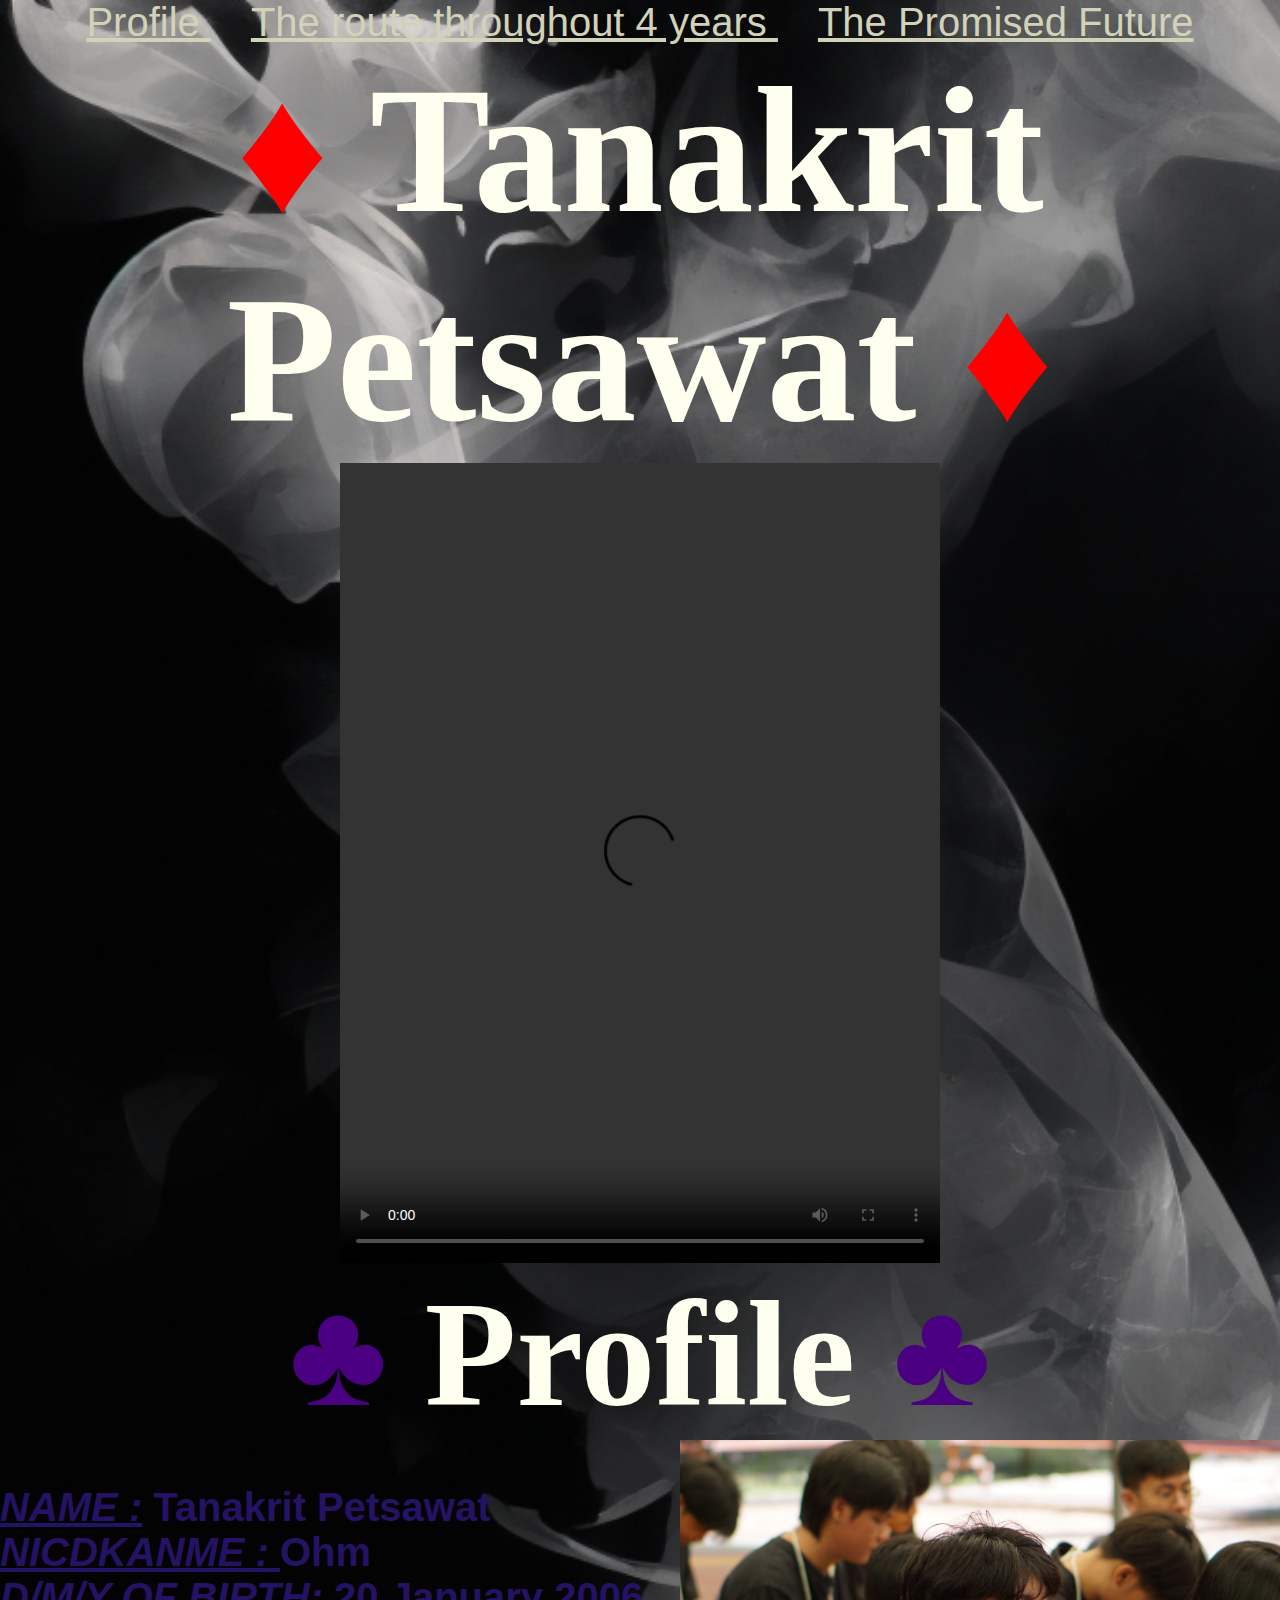
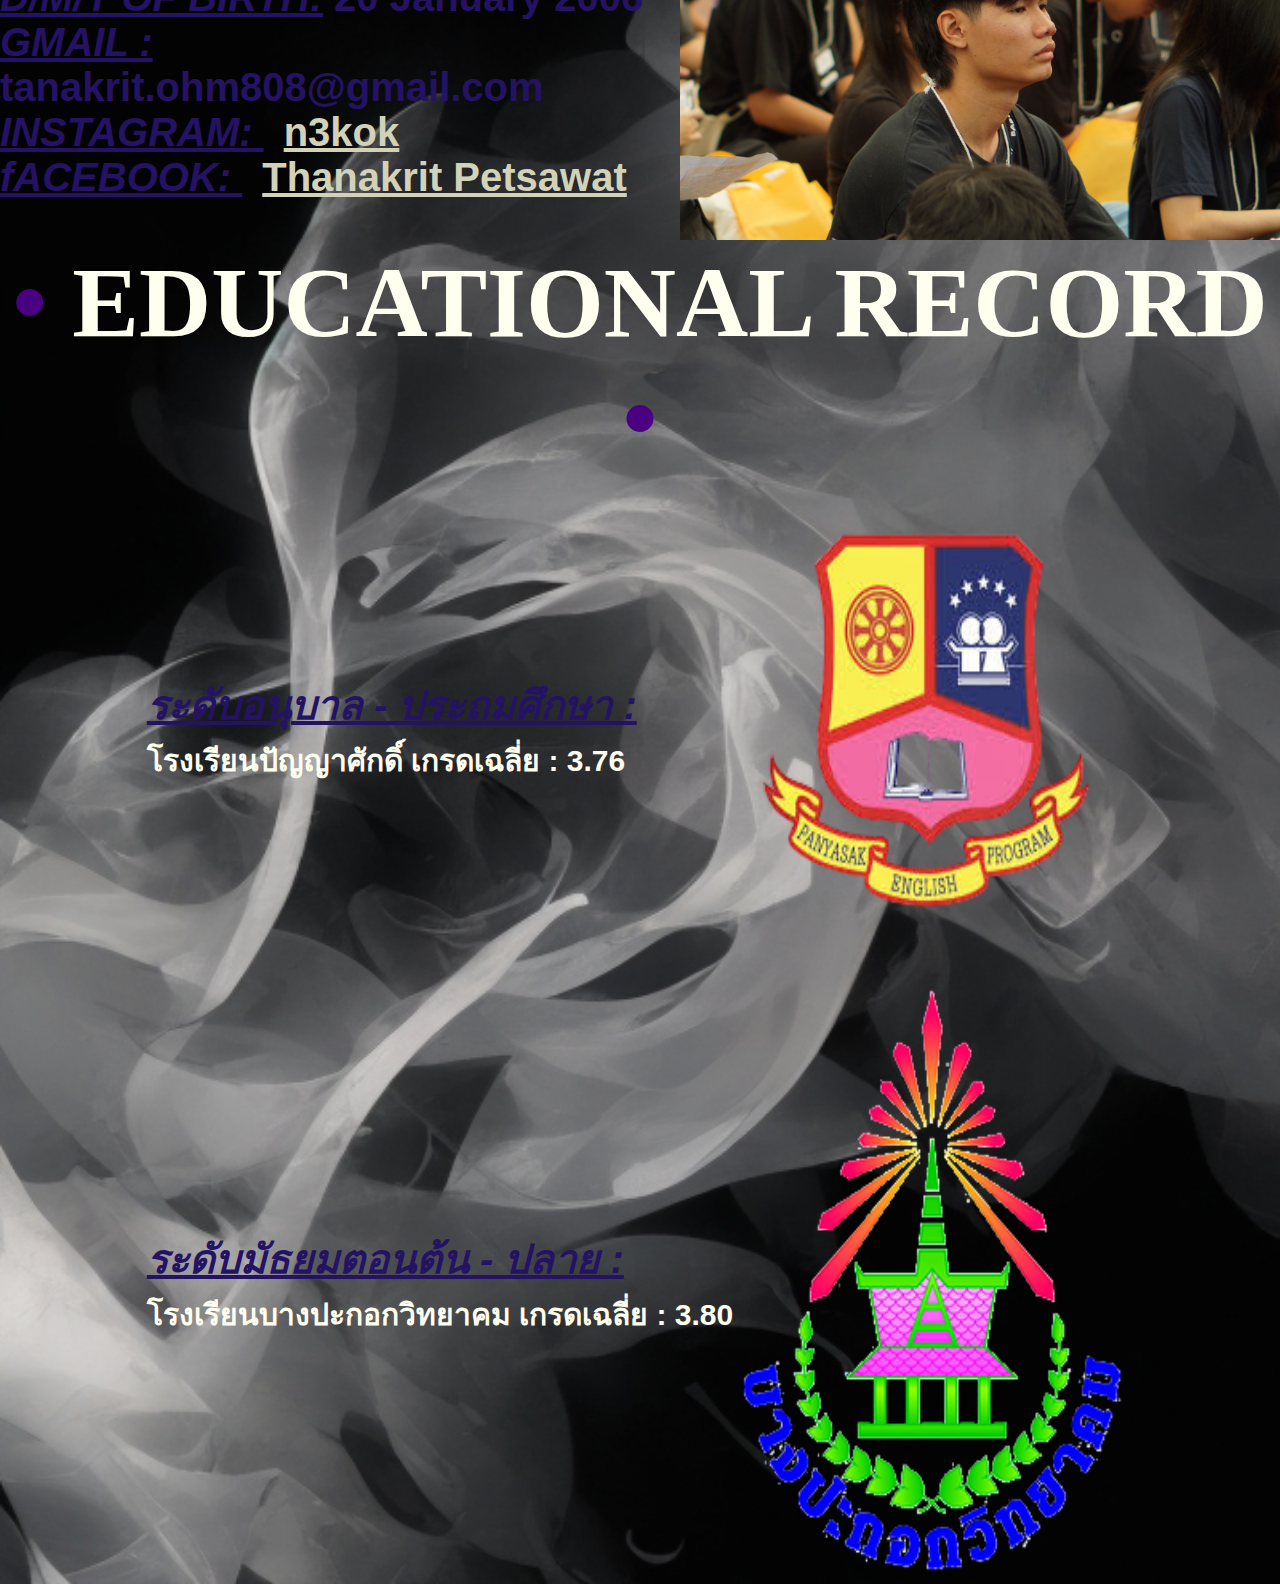
==== index.html @ 0dd7a675 "Copy Assignment 02" ====
<!DOCTYPE html>
<html lang="en">
<head>
    <meta charset="UTF-8">
    <meta name="viewport" content="width=device-width, initial-scale=1.0">
    <title>6709650045</title>
    <link rel="stylesheet" href="mystyle.css">
</head>
<body>
    <center>
    <ul class = "nav">
        <li><a href="index.html"> Profile </a> </li>
        <li><a href="myjourney.html"> The route throughout 4 years  </a> </li>
        <li><a href="myfuture.html"> The Promised Future </a> </li>
    </ul></center>
    <center>
    <h1> <font face="Monotype corsiva, cursive" > <font color = "red">♦</font> <font color = #FFFFF0>Tanakrit Petsawat</font> <font color = "red">♦</font> </font> </h1>
        <video width="600" height="800" src="resources/myvdo.mp4" controls></video>
    
    
    <h2> <center><font face="Monotype corsiva, cursive" > <font color = "indigo">♣</font> <font color = #FFFFF0> Profile </font> <font color = "indigo">♣</font> </font></center> </h2>
    <table border="0" cellspacing="0" cellpadding="10" width=”100%”>
        <tr>
            <th>
                <ul class="profileul">
                    <li> <u><i>NAME :</i></u>  Tanakrit  Petsawat  </li> 
                    <li> <u><i>NICDKANME :</i>  </u>Ohm </li>
                    <li> <u><i>D/M/Y OF BIRTH:</i></u>  20 January 2006</li>
                    <li> <u><i>GMAIL : </i></u> tanakrit.ohm808@gmail.com </li>
                    <li> <u><i>INSTAGRAM: </i></u><a href = "https://www.instagram.com/n3kok/?hl=th"> n3kok</a>   </li>
                    <li> <u><i> fACEBOOK: </i></u> <a href = "https://www.facebook.com/thanakrit.petsawat">Thanakrit Petsawat</a>  </li>
                </ul>
            </th>
            <th>
                <img width="600" height="400" src="resources/S__2400302.jpg" alt="">
            </th>
        </tr>
    </table>

    <h3> <center><font face="Monotype corsiva, cursive" > <font color = "indigo">•</font> <font color =#FFFFF0 >EDUCATIONAL RECORD</font> <font color = "indigo">•</font> </font></center> </h3>
    <table border="0" cellspacing="0" cellpadding="10" width=”100%”>
        <tr>
            <th>
                <ul class="profileul">
                    <u><i>ระดับอนุบาล - ประถมศึกษา :</i></u>  
                    <p>โรงเรียนปัญญาศักดิ์ เกรดเฉลี่ย : 3.76 </p>
                </ul>
            </th>
            <th>
                <img width="400" height="500" src="resources/images-Photoroom.png" alt="">
            </th>
        </tr>
        <tr>
            <th>
                <ul class="profileul">
                    <u><i>ระดับมัธยมตอนต้น - ปลาย :</i></u>  
                    <p> โรงเรียนบางปะกอกวิทยาคม เกรดเฉลี่ย : 3.80 </p>
                </ul>
            </th>
            <th>
                <img width="400" height="600" src="resources/BPK_Logo (2)-Photoroom.png" alt="">
            </th>
        </tr>
    </table>

</center>
</body>
</html>
---- mystyle.css ----
body{
    background-image: url(resources/Anime_Pastel_Dream_gradient_light_grey_smoke_wallpaper_1.jpg) ;
    background-repeat: no-repeat;
    background-size: cover;
}
h1{
    font-size: 180px;
}
h2{
    font-size: 150px;
}
h3{
    font-size: 100px;
}
.profileul{
    font-size: 40px;
}
table{
    text-align: left ;
}
#he{
    font-size: 150px;
    font-family: "Oswald", sans-serif;
    color: #FFFFF0;
}
.profileul{
    color: rgb(36, 19, 100);
}
*{
    padding: 0px;
    margin: 0px;
    box-sizing: border-box;
}
body{
    width: 100% ;
    font-family: Arial, sans-serif;
}
/* MY Future */
header {
    width: 100%;
    padding: 10px;
    background-color: rgba(255, 255, 0, 0);
    border: 1px solid gray;
    text-align: center;
    font-family: "Oswald", sans-serif;
    color: #FFFFF0;
    font-size: 50px;
    
}
nav {
    float: left;
    height: 200px;
    width: 20% ;
    padding: 10px;
    background-color: rgba(255, 255, 0, 0);
    border: 1px solid gray;
    text-align: center;
    color: #FFFFF0;
    font-family: "Oswald", sans-serif;
    font-size: 30px;
}
article {
    float: left;
    height: 200px;
    width: 80% ;
    padding: 10px;
    background-color: rgba(255, 255, 0, 0);
    border: 1px solid rgba(128, 128, 128, 0);
    text-align: center;
    font-family: "Oswald", sans-serif;
    color: #FFFFF0;
    font-size: 30px;
}
footer {
    width: 100%;
    padding: 10px;
    background-color: rgba(255, 255, 0, 0);
    border: 1px solid gray;
    text-align: center;
    clear: both;
    font-family: "Oswald", sans-serif;
    color: #FFFFF0;
    font-size: 30px;
}
#kl{
    height: 900px;
    width: 50%;
}
p{
    color: #FFFFF0;
    font-weight: 900;
    font-family: "Oswald", sans-serif;
    font-size: 30px;
}
.nav li{
    display: inline;
    font-family: "Oswald", sans-serif;
    font-size: 40px;
}
a{
    color: #d2d2b9;
    padding: 20px;
}
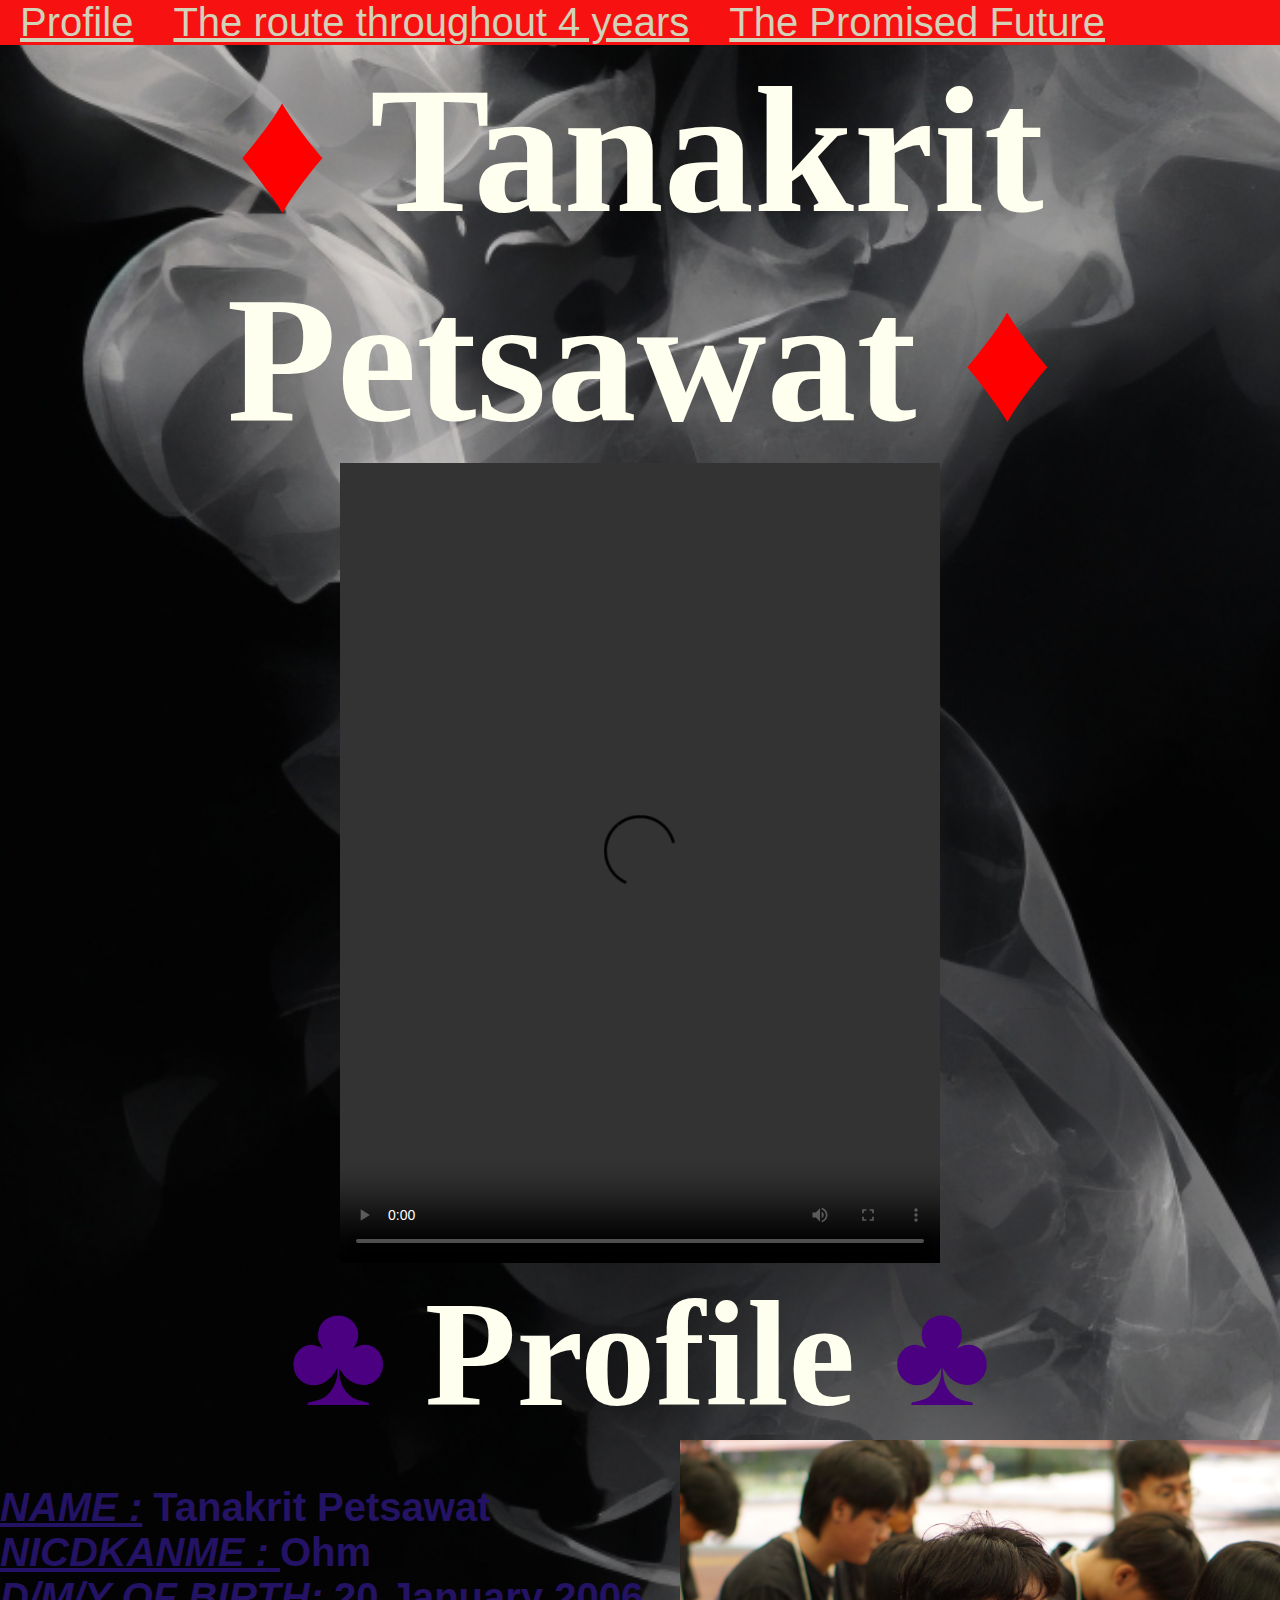
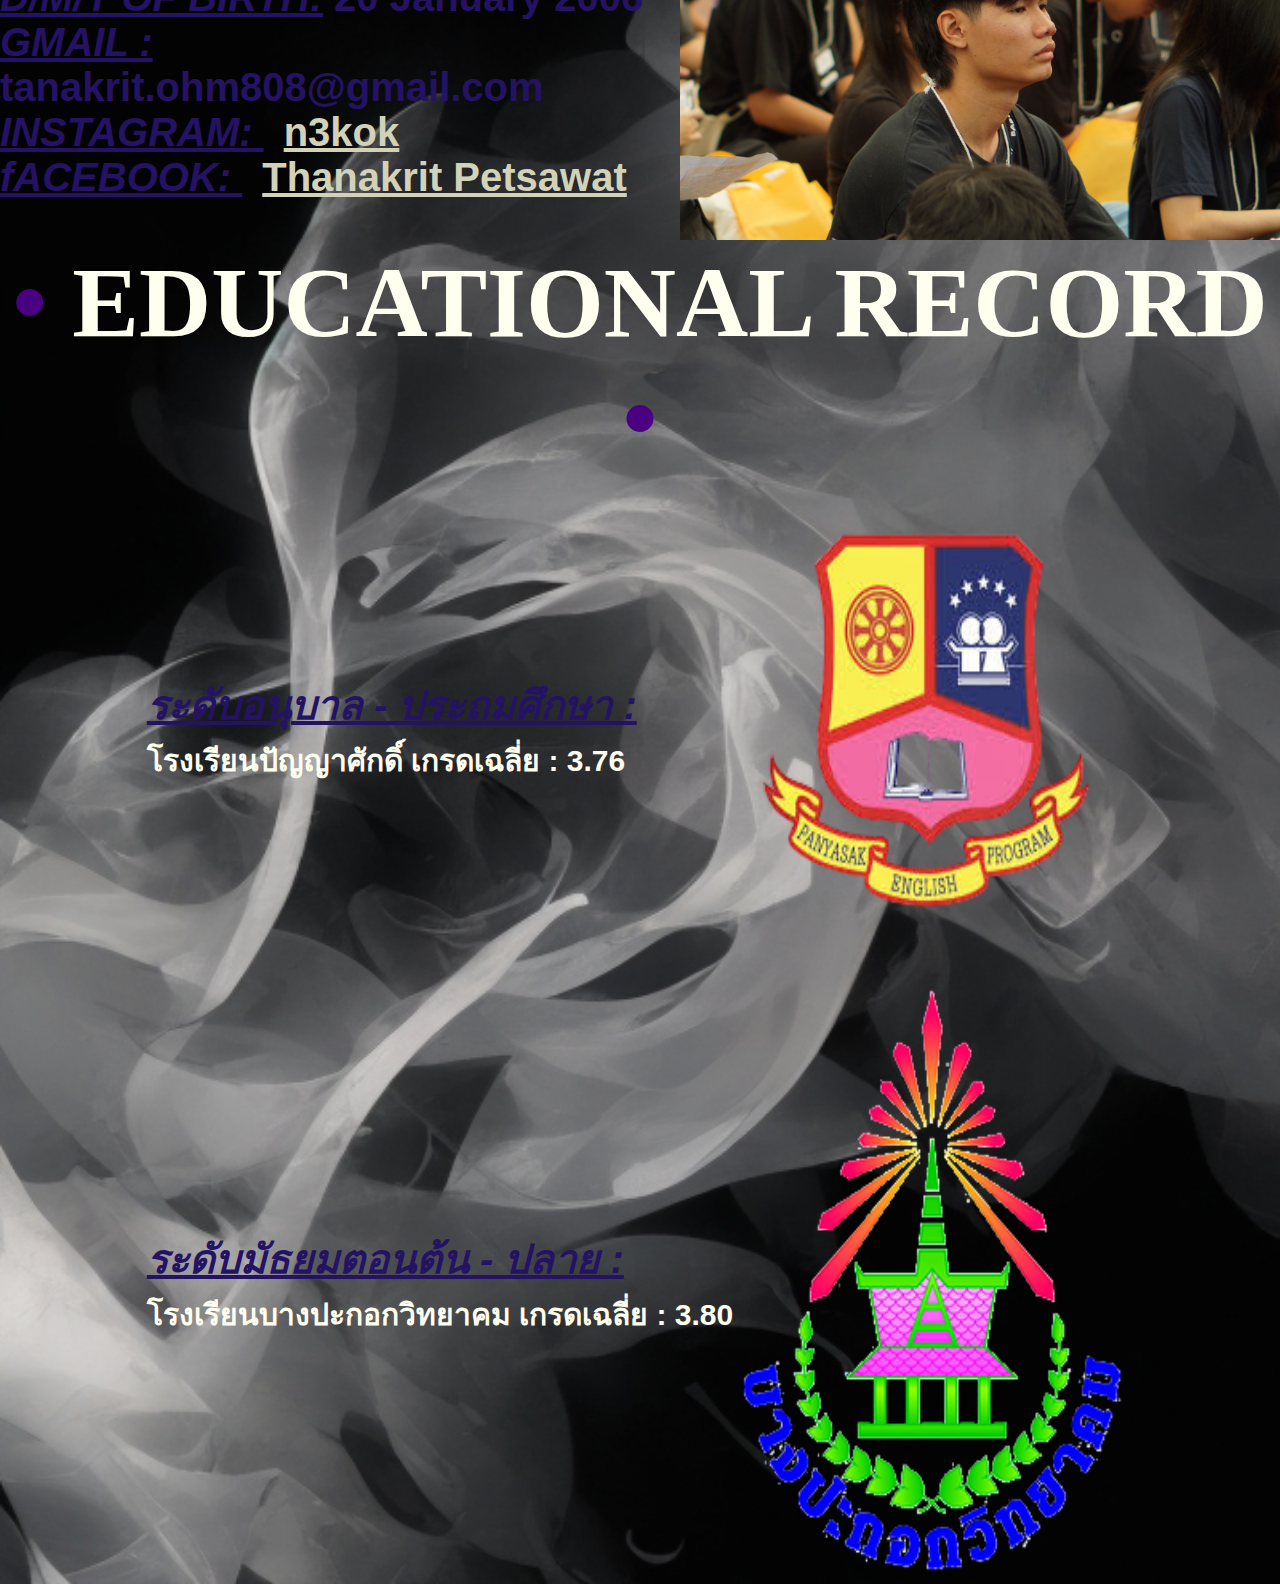
==== commit 1c24a423: "add flex in index" ====
--- a/index.html
+++ b/index.html
@@ -5,6 +5,7 @@
     <meta name="viewport" content="width=device-width, initial-scale=1.0">
     <title>6709650045</title>
     <link rel="stylesheet" href="mystyle.css">
+
 </head>
 <body>
     <center>
--- a/mystyle.css
+++ b/mystyle.css
@@ -101,3 +101,8 @@
     color: #d2d2b9;
     padding: 20px;
 }
+
+.nav {
+    display: flex; /* Makes this a flex container */
+    background-color: rgb(248, 17, 17);
+}
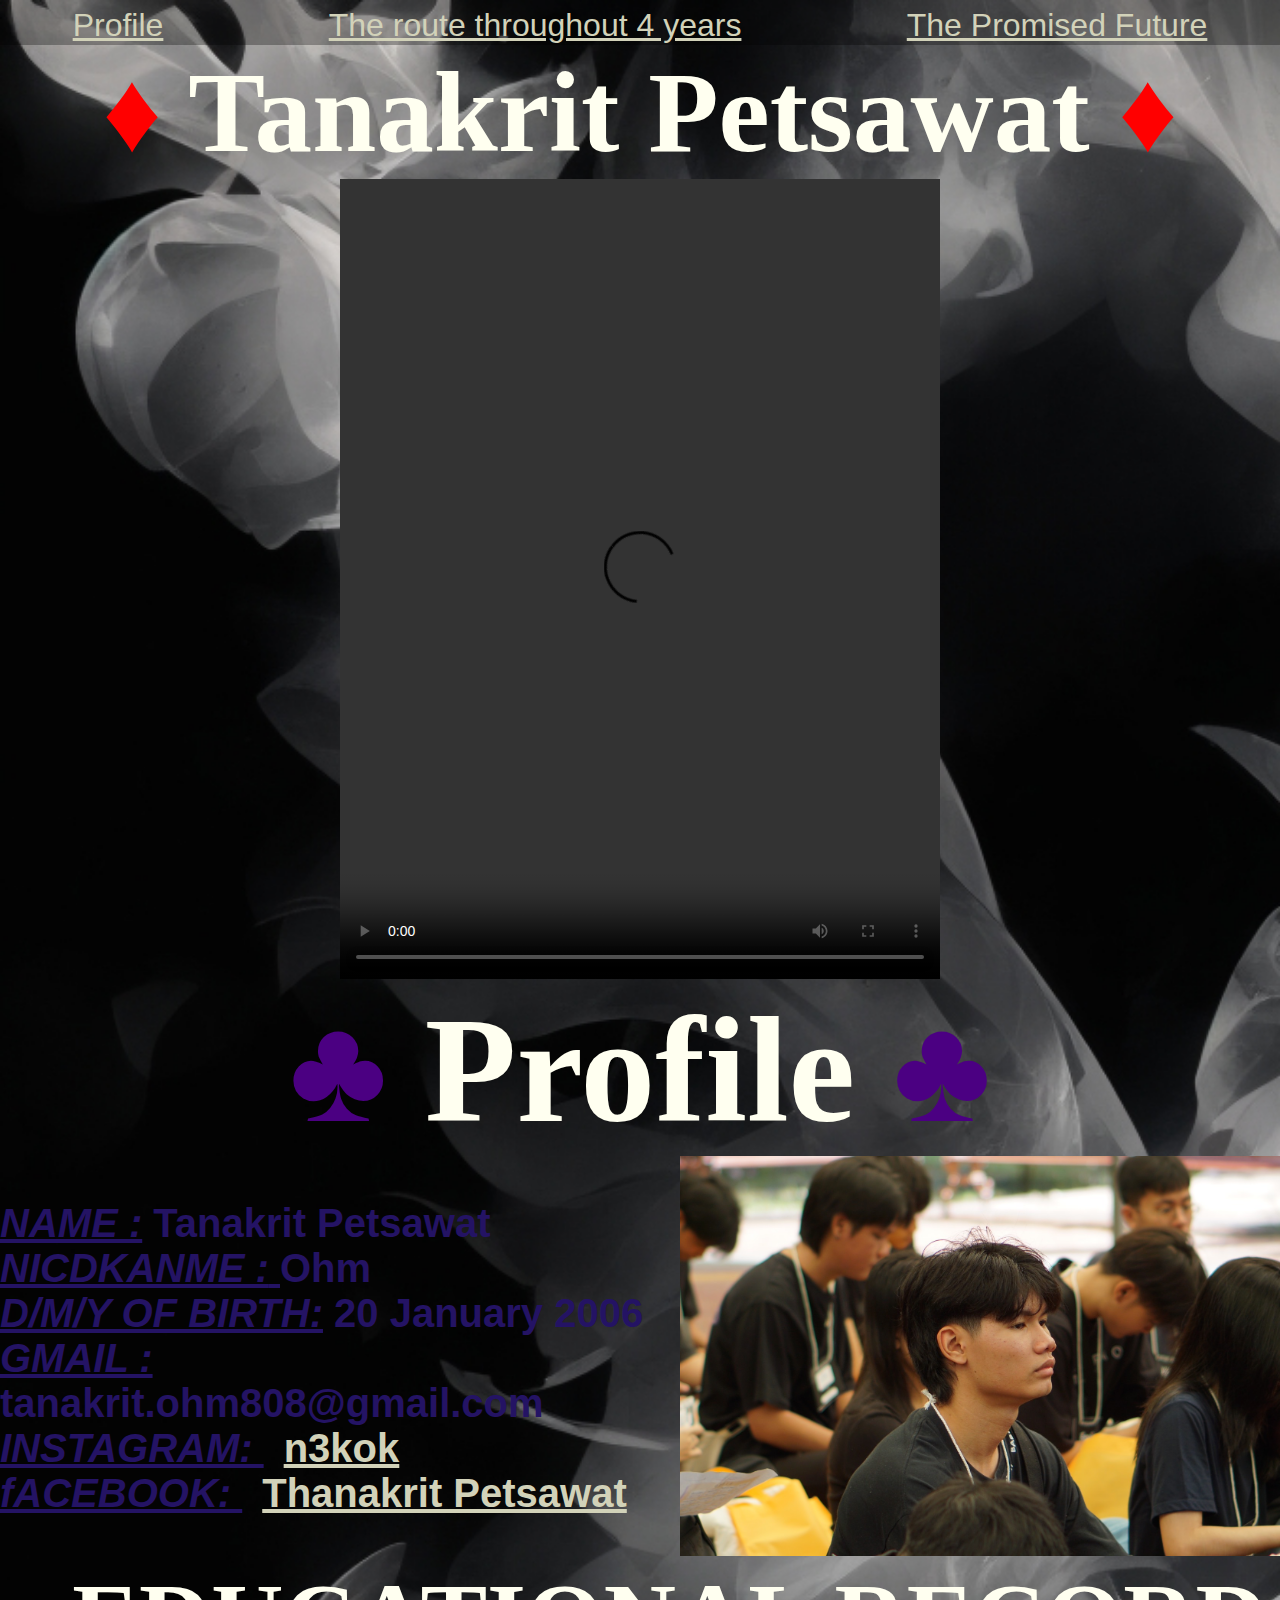
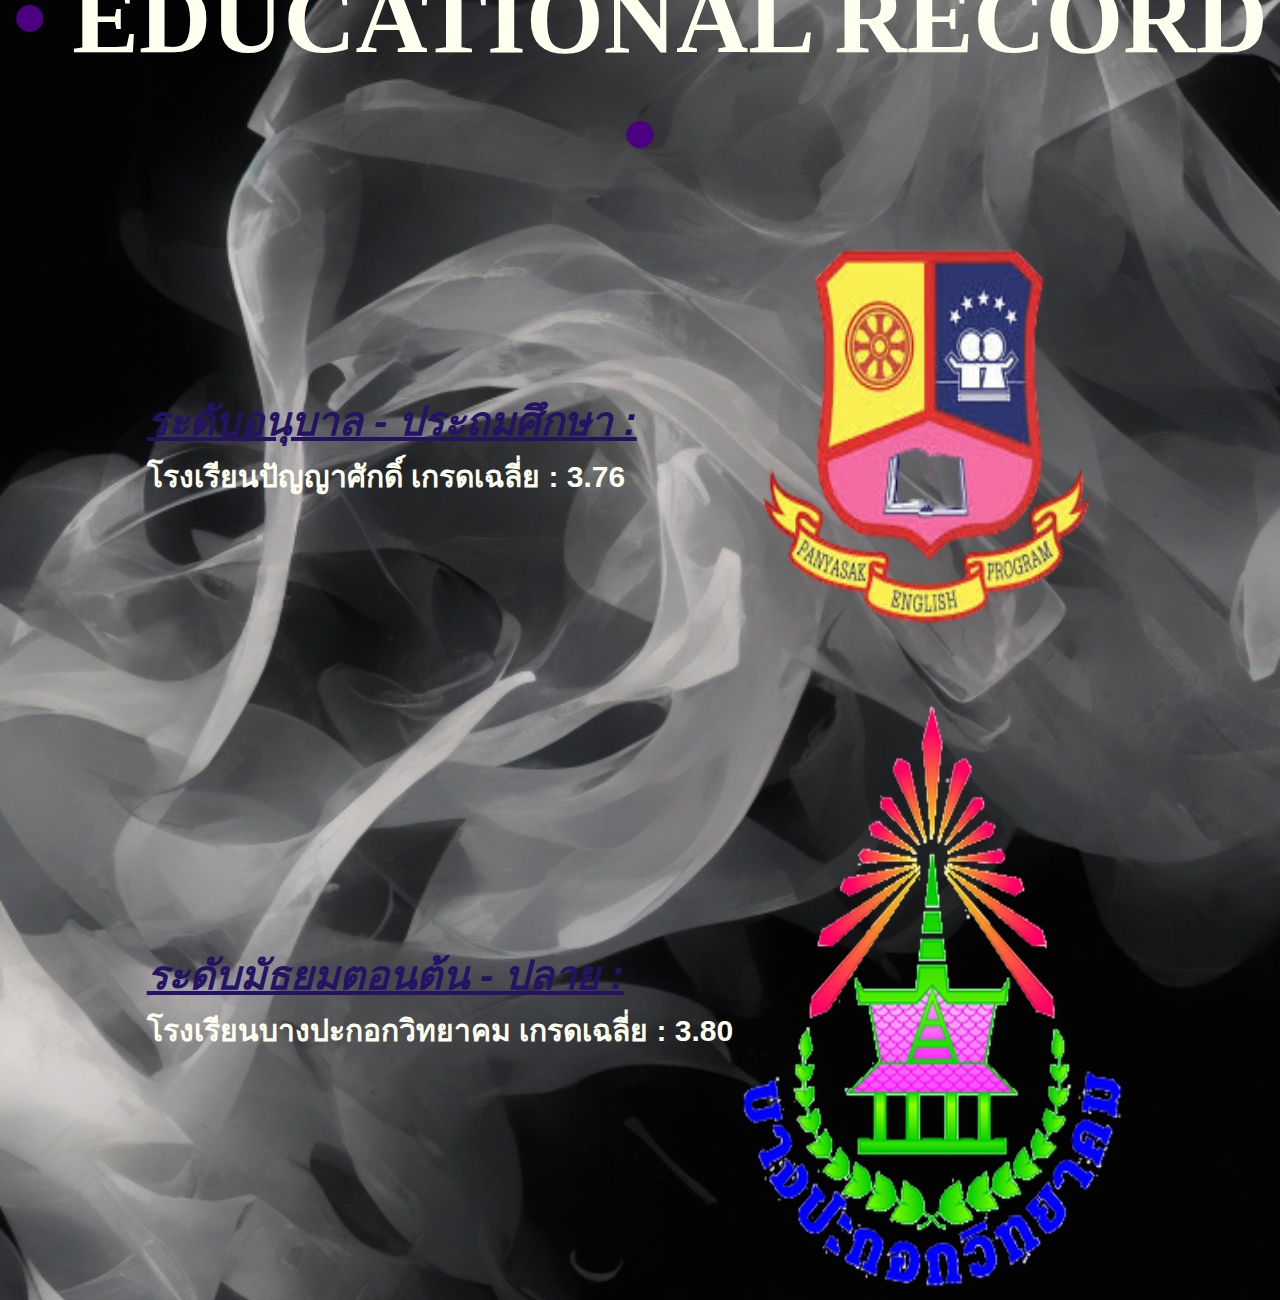
==== commit c2e9682f: "resize the text" ====
--- a/index.html
+++ b/index.html
@@ -15,7 +15,7 @@
         <li><a href="myfuture.html"> The Promised Future </a> </li>
     </ul></center>
     <center>
-    <h1> <font face="Monotype corsiva, cursive" > <font color = "red">♦</font> <font color = #FFFFF0>Tanakrit Petsawat</font> <font color = "red">♦</font> </font> </h1>
+    <h1 class = "nad"> <font face="Monotype corsiva, cursive" > <font color = "red">♦</font> <font color = #FFFFF0>Tanakrit Petsawat</font> <font color = "red">♦</font> </font> </h1>
         <video width="600" height="800" src="resources/myvdo.mp4" controls></video>
     
     
--- a/mystyle.css
+++ b/mystyle.css
@@ -103,6 +103,34 @@
 }
 
 .nav {
-    display: flex; /* Makes this a flex container */
-    background-color: rgb(248, 17, 17);
+    background-color: rgba(0, 0, 0, 0.299);
+    display: flex;
+    flex-wrap: wrap;
+    align-items: center;
+    gap: 20px; 
+    overflow: hidden;
+    justify-content: space-around; /* กระจายข้อความให้อยู่ในบรรทัดเดียว */
 }
+
+.nav a {
+    font-size: 2.5vw;
+    white-space: nowrap; 
+}
+
+@media screen and (max-width: 600px) {
+    .nav a {
+        font-size: 30px;
+        flex-direction: row;
+    }
+}
+
+@media screen and (min-width: 601px) and (max-width: 992px) {
+    .nav a {
+        font-size: 40px;
+    }
+}
+
+.nad{
+    font-size: 9vw;
+    white-space: nowrap;
+}
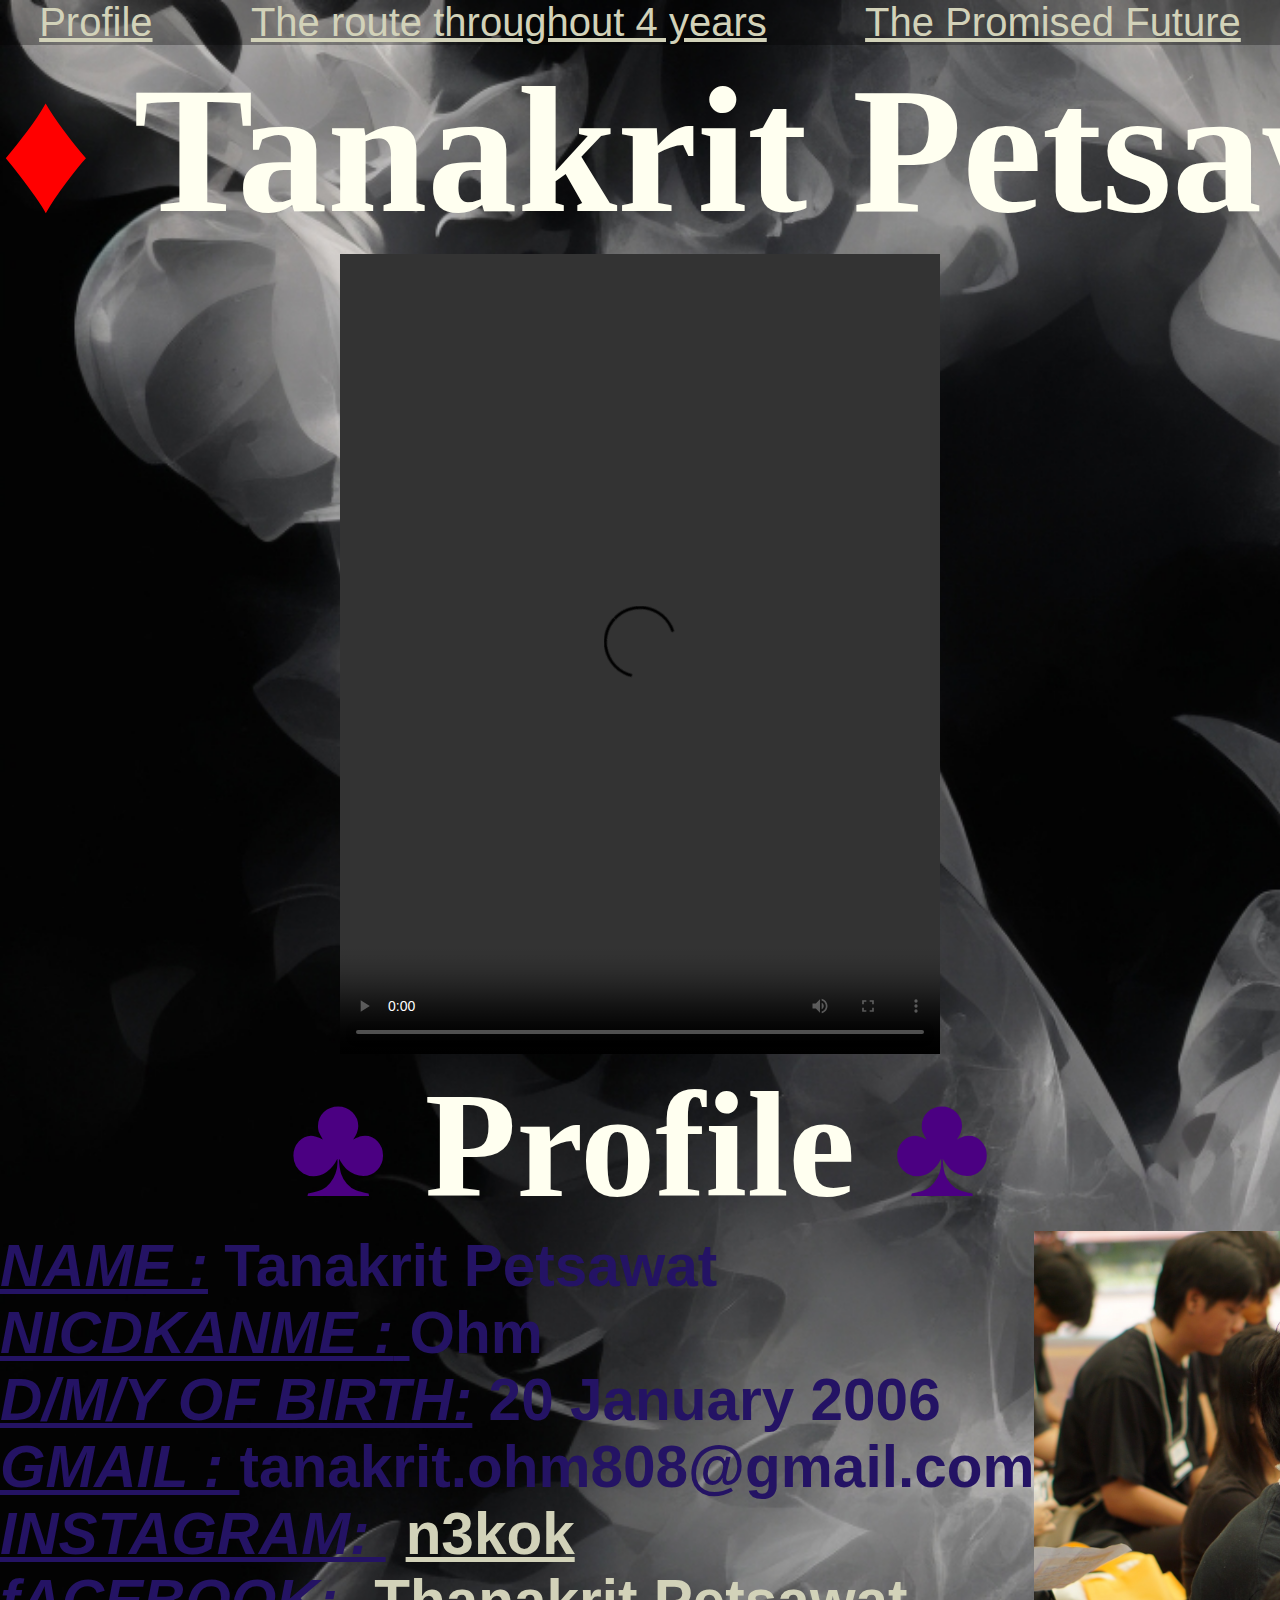
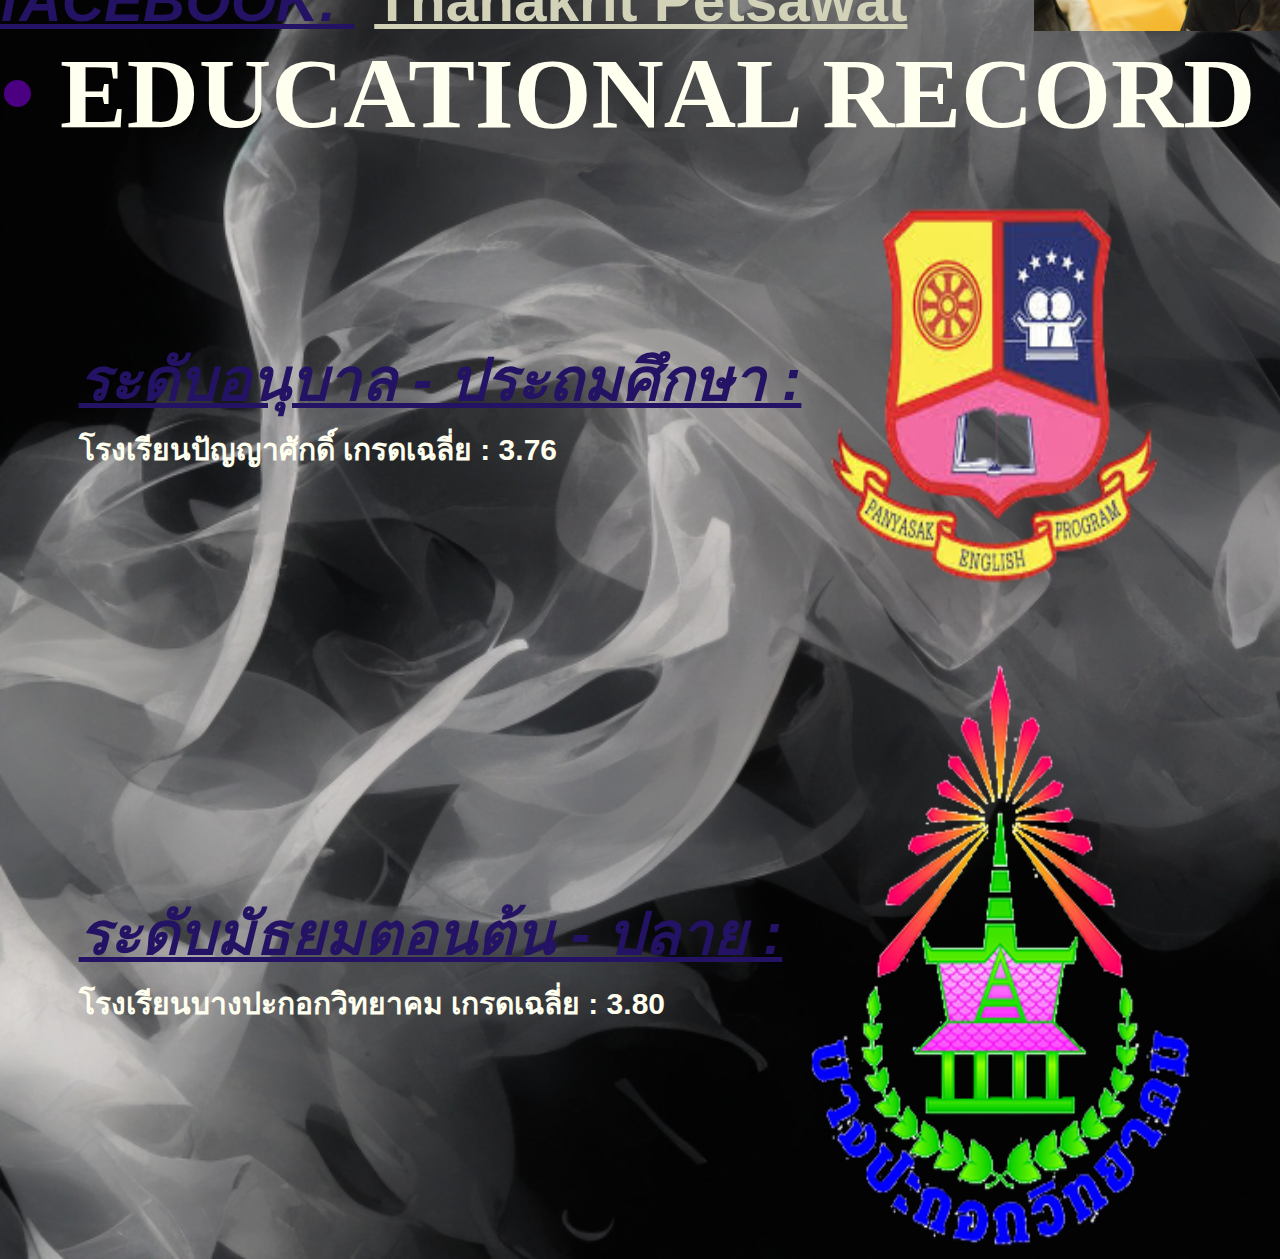
==== commit bf33ee1d: "Improve the message in Profile" ====
--- a/index.html
+++ b/index.html
@@ -19,7 +19,7 @@
         <video width="600" height="800" src="resources/myvdo.mp4" controls></video>
     
     
-    <h2> <center><font face="Monotype corsiva, cursive" > <font color = "indigo">♣</font> <font color = #FFFFF0> Profile </font> <font color = "indigo">♣</font> </font></center> </h2>
+    <h2 class = "nad"> <center><font face="Monotype corsiva, cursive" > <font color = "indigo">♣</font> <font color = #FFFFF0> Profile </font> <font color = "indigo">♣</font> </font></center> </h2>
     <table border="0" cellspacing="0" cellpadding="10" width=”100%”>
         <tr>
             <th>
@@ -38,7 +38,7 @@
         </tr>
     </table>
 
-    <h3> <center><font face="Monotype corsiva, cursive" > <font color = "indigo">•</font> <font color =#FFFFF0 >EDUCATIONAL RECORD</font> <font color = "indigo">•</font> </font></center> </h3>
+    <h3 class = "nad"> <center><font face="Monotype corsiva, cursive" > <font color = "indigo">•</font> <font color =#FFFFF0 >EDUCATIONAL RECORD</font> <font color = "indigo">•</font> </font></center> </h3>
     <table border="0" cellspacing="0" cellpadding="10" width=”100%”>
         <tr>
             <th>
--- a/mystyle.css
+++ b/mystyle.css
@@ -110,17 +110,16 @@
     gap: 20px; 
     overflow: hidden;
     justify-content: space-around; /* กระจายข้อความให้อยู่ในบรรทัดเดียว */
-}
-
-.nav a {
-    font-size: 2.5vw;
-    white-space: nowrap; 
+    white-space: nowrap;
 }
 
 @media screen and (max-width: 600px) {
     .nav a {
-        font-size: 30px;
+        font-size: 3.5vh;
         flex-direction: row;
+    }
+    .nad {
+        font-size: 9vh;
     }
 }
 
@@ -128,9 +127,16 @@
     .nav a {
         font-size: 40px;
     }
+    .nad {
+        font-size: 9.5vh;
+    }
 }
 
 .nad{
-    font-size: 9vw;
     white-space: nowrap;
 }
+
+.profileul{
+    white-space: nowrap;
+    font-size: 6.5vh;
+}